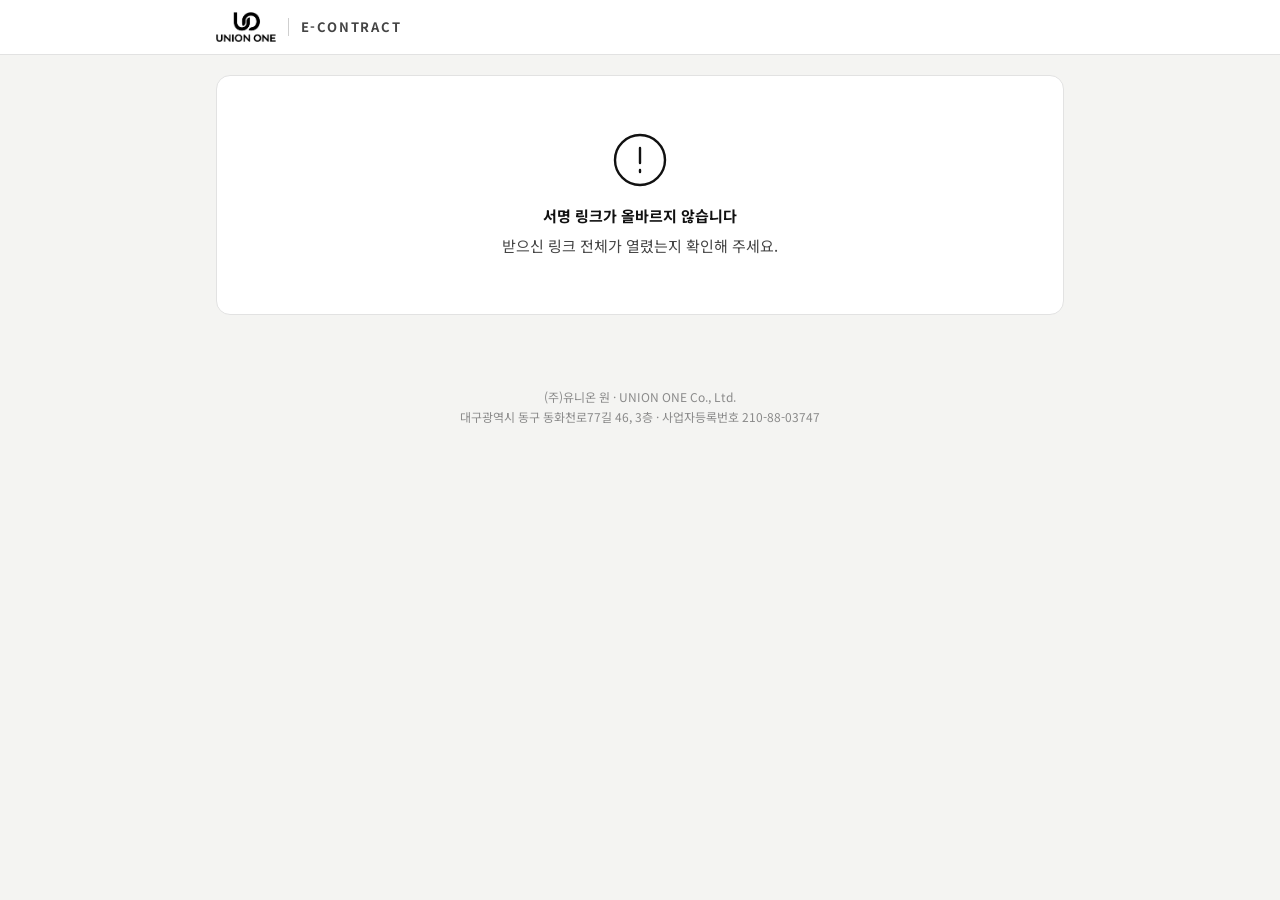
==== index.html @ b119aa79 "Add files via upload" ====
<!doctype html>
<html lang="ko">
<head>
<meta charset="utf-8">
<meta name="viewport" content="width=device-width, initial-scale=1, viewport-fit=cover">
<meta name="robots" content="noindex, nofollow">
<meta name="theme-color" content="#ffffff">
<title>UNION ONE 전자계약</title>
<link rel="icon" type="image/png" href="logo.png">
<link rel="preconnect" href="https://fonts.googleapis.com">
<link rel="preconnect" href="https://fonts.gstatic.com" crossorigin>
<link href="https://fonts.googleapis.com/css2?family=Noto+Sans+KR:wght@400;500;700&display=swap" rel="stylesheet">
<link rel="stylesheet" href="app.css">
</head>
<body>

<header class="topbar">
  <div class="topbar-in">
    <div class="brand">
      <img src="logo.png" alt="UNION ONE">
      <span class="brand-divider"></span>
      <span class="brand-label">E-CONTRACT</span>
    </div>
    <div class="topbar-right" id="topDocNo"></div>
  </div>
</header>

<main class="container">

  <!-- 불러오는 중 -->
  <section class="card state" id="viewLoading">
    <div class="spinner"></div>
    <strong>계약서를 불러오고 있습니다</strong>
    <p>잠시만 기다려 주세요.</p>
  </section>

  <!-- 오류 -->
  <section class="card state" id="viewError" hidden>
    <svg class="icon" viewBox="0 0 56 56" fill="none" stroke="#111" stroke-width="2.4"><circle cx="28" cy="28" r="25"/><path d="M28 16v15M28 38v2" stroke-linecap="round"/></svg>
    <strong id="errorTitle">문서를 열 수 없습니다</strong>
    <p id="errorMsg"></p>
  </section>

  <!-- 문서 -->
  <div id="viewDoc" hidden>

    <section class="card">
      <p class="eyebrow">ELECTRONIC SIGNATURE REQUEST</p>
      <h1 id="docTitle"></h1>
      <dl class="meta">
        <dt>문서번호</dt><dd id="docNo"></dd>
        <dt>요청자</dt><dd>(주)유니온 원</dd>
        <dt>서명자</dt><dd id="docSigner"></dd>
        <dt>원본 확인</dt><dd id="docHash"></dd>
      </dl>
    </section>

    <!-- 완료 -->
    <section class="card state" id="viewDone" hidden>
      <svg class="icon" viewBox="0 0 56 56" fill="none" stroke="#111" stroke-width="2.4"><circle cx="28" cy="28" r="25"/><path d="M17 29l7.5 7.5L40 21" stroke-linecap="round" stroke-linejoin="round"/></svg>
      <strong style="font-size:19px">서명이 완료되었습니다</strong>
      <p id="doneWhen"></p>
      <div style="max-width:360px;margin:22px auto 0">
        <button class="btn primary block" id="btnDownload" type="button">서명 완료본 내려받기 (PDF)</button>
      </div>
      <p class="notice" style="text-align:left;max-width:520px;margin:18px auto 0">
        서명 완료본 마지막 장에는 전자서명 인증 기록(문서번호·서명 일시·원본 확인값)이 첨부되어 있습니다.
        완료본은 (주)유니온 원에도 자동으로 보관됩니다.
      </p>
    </section>

    <!-- 마무리 재시도 -->
    <section class="card state" id="viewRetry" hidden>
      <strong>서명은 접수되었으나 완료본 저장이 끝나지 않았습니다</strong>
      <p id="retryMsg"></p>
      <div style="max-width:320px;margin:18px auto 0">
        <button class="btn primary block" id="btnRetry" type="button">다시 시도</button>
      </div>
    </section>

    <div class="viewer-head">
      <strong>계약서 내용</strong>
      <span id="pageCount"></span>
    </div>
    <div class="pdf-viewer" id="viewer"></div>

    <!-- 서명 -->
    <section class="card" id="viewSign" hidden style="margin-top:22px">
      <h2>서명하기</h2>
      <p class="sub">위 계약서 내용을 끝까지 확인하신 뒤, 아래 정보를 입력하고 서명해 주세요.</p>

      <div class="grid-2">
        <div class="field">
          <label for="inName">서명자 성명</label>
          <input type="text" id="inName" autocomplete="name" placeholder="성명 입력">
        </div>
        <div class="field">
          <label for="inPhone">휴대폰 번호</label>
          <input type="tel" id="inPhone" inputmode="numeric" autocomplete="tel" placeholder="010-0000-0000">
        </div>
      </div>

      <div class="field">
        <label>서명</label>
        <div class="pad-wrap">
          <canvas id="pad"></canvas>
          <div class="pad-guide"></div>
          <div class="pad-placeholder" id="padPh">이 영역에 손가락이나 마우스로 서명해 주세요</div>
        </div>
        <div class="pad-tools">
          <span>정자로 또렷하게 서명해 주세요.</span>
          <button class="linkish" id="btnClear" type="button">다시 쓰기</button>
        </div>
      </div>

      <label class="check">
        <input type="checkbox" id="inAgree">
        <span>위 계약서의 내용을 모두 확인하였으며, 전자서명으로 계약을 체결하는 것에 동의합니다. 전자서명된 계약서는 서면 계약서와 동일한 효력을 가집니다.</span>
      </label>

      <button class="btn primary block" id="btnSubmit" type="button">서명 완료</button>
      <p class="error-text" id="formError"></p>
    </section>

  </div>
</main>

<footer class="site-footer">
  (주)유니온 원 · UNION ONE Co., Ltd.<br>
  대구광역시 동구 동화천로77길 46, 3층 · 사업자등록번호 210-88-03747
</footer>

<script src="lib/pdf.min.js"></script>
<script src="lib/pdf-lib.min.js"></script>
<script src="common.js"></script>
<script>
(function () {
  'use strict';
  var $ = UO.$;
  var token = new URLSearchParams(location.search).get('t') || '';
  var doc = null;          // 서버 응답
  var origBytes = null;    // 원본 PDF
  var finalBytes = null;   // 완료본 PDF
  var pending = null;      // 마무리 재시도용 데이터
  var pad = null;

  /* ---------------- 화면 전환 ---------------- */
  function show(id) {
    ['viewLoading', 'viewError', 'viewDoc'].forEach(function (v) { $('#' + v).hidden = v !== id; });
  }
  function fail(title, msg) {
    $('#errorTitle').textContent = title;
    $('#errorMsg').textContent = msg || '';
    show('viewError');
  }

  /* ---------------- 서명 패드 ---------------- */
  function SignaturePad(canvas, placeholder) {
    var ctx = canvas.getContext('2d');
    var dpr = 1, drawing = false, last = null, lastMid = null, strokes = 0, cssW = 0;

    function setup() {
      var r = canvas.getBoundingClientRect();
      if (Math.round(r.width) === cssW) return;
      cssW = Math.round(r.width);
      dpr = Math.max(1, Math.min(window.devicePixelRatio || 1, 3));
      canvas.width = Math.round(r.width * dpr);
      canvas.height = Math.round(r.height * dpr);
      ctx.setTransform(1, 0, 0, 1, 0, 0);
      ctx.lineCap = 'round';
      ctx.lineJoin = 'round';
      ctx.strokeStyle = '#111111';
      ctx.fillStyle = '#111111';
      ctx.lineWidth = 2.6 * dpr;
      strokes = 0;
      placeholder.hidden = false;
    }
    function pt(e) {
      var r = canvas.getBoundingClientRect();
      return { x: (e.clientX - r.left) * dpr, y: (e.clientY - r.top) * dpr };
    }
    function down(e) {
      e.preventDefault();
      canvas.setPointerCapture && canvas.setPointerCapture(e.pointerId);
      drawing = true;
      last = pt(e); lastMid = last;
      ctx.beginPath(); ctx.arc(last.x, last.y, ctx.lineWidth / 2, 0, Math.PI * 2); ctx.fill();
      placeholder.hidden = true;
      strokes++;
    }
    function move(e) {
      if (!drawing) return;
      e.preventDefault();
      var evs = e.getCoalescedEvents ? e.getCoalescedEvents() : [e];
      if (!evs.length) evs = [e];
      evs.forEach(function (ev) {
        var p = pt(ev);
        var mid = { x: (last.x + p.x) / 2, y: (last.y + p.y) / 2 };
        ctx.beginPath();
        ctx.moveTo(lastMid.x, lastMid.y);
        ctx.quadraticCurveTo(last.x, last.y, mid.x, mid.y);
        ctx.stroke();
        last = p; lastMid = mid;
        strokes++;
      });
    }
    function up() { drawing = false; }

    canvas.addEventListener('pointerdown', down);
    canvas.addEventListener('pointermove', move);
    canvas.addEventListener('pointerup', up);
    canvas.addEventListener('pointercancel', up);
    canvas.addEventListener('pointerleave', up);
    window.addEventListener('resize', setup);
    setup();

    return {
      clear: function () { ctx.clearRect(0, 0, canvas.width, canvas.height); strokes = 0; placeholder.hidden = false; },
      isEmpty: function () { return strokes < 6; },
      /** 여백을 잘라낸 PNG (투명 배경) */
      toPngBytes: function () {
        var w = canvas.width, h = canvas.height;
        var data = ctx.getImageData(0, 0, w, h).data;
        var x1 = w, y1 = h, x2 = -1, y2 = -1;
        for (var y = 0; y < h; y++) {
          for (var x = 0; x < w; x++) {
            if (data[(y * w + x) * 4 + 3] > 10) {
              if (x < x1) x1 = x; if (x > x2) x2 = x;
              if (y < y1) y1 = y; if (y > y2) y2 = y;
            }
          }
        }
        if (x2 < 0) return Promise.resolve(null);
        var pad = Math.round(8 * dpr);
        x1 = Math.max(0, x1 - pad); y1 = Math.max(0, y1 - pad);
        x2 = Math.min(w - 1, x2 + pad); y2 = Math.min(h - 1, y2 + pad);
        var out = document.createElement('canvas');
        out.width = x2 - x1 + 1; out.height = y2 - y1 + 1;
        out.getContext('2d').drawImage(canvas, x1, y1, out.width, out.height, 0, 0, out.width, out.height);
        return canvasToBytes(out);
      },
    };
  }

  function canvasToBytes(canvas) {
    return new Promise(function (resolve, reject) {
      canvas.toBlob(function (blob) {
        if (!blob) return reject(new Error('이미지 생성에 실패했습니다.'));
        blob.arrayBuffer().then(function (buf) { resolve(new Uint8Array(buf)); }, reject);
      }, 'image/png');
    });
  }

  function loadImage(src) {
    return new Promise(function (resolve, reject) {
      var img = new Image();
      img.onload = function () { resolve(img); };
      img.onerror = function () { reject(new Error('이미지를 불러오지 못했습니다.')); };
      img.src = src;
    });
  }

  /* ---------------- 인증 기록 페이지 ---------------- */
  function maskPhone(p) {
    var d = String(p || '').replace(/[^0-9]/g, '');
    if (d.length < 10) return p || '';
    return d.slice(0, 3) + '-****-' + d.slice(-4);
  }

  function wrapLines(ctx, text, maxW) {
    var lines = [], line = '';
    String(text).split('').forEach(function (ch) {
      var test = line + ch;
      if (ctx.measureText(test).width > maxW && line) { lines.push(line); line = ch; }
      else line = test;
    });
    if (line) lines.push(line);
    return lines;
  }

  function buildAuditPage(info) {
    var W = 1240, H = 1754, M = 110;
    var FONT = '"Noto Sans KR", "Apple SD Gothic Neo", "Malgun Gothic", sans-serif';
    var MONO = 'Menlo, Consolas, "Courier New", monospace';
    var fontsReady = (document.fonts && document.fonts.load)
      ? Promise.all([document.fonts.load('400 24px "Noto Sans KR"'), document.fonts.load('700 24px "Noto Sans KR"')]).catch(function () {})
      : Promise.resolve();

    return fontsReady.then(function () {
      return Promise.all([loadImage('logo.png'), loadImage(info.sigUrl)]);
    }).then(function (imgs) {
      var logo = imgs[0], sig = imgs[1];
      var c = document.createElement('canvas');
      c.width = W; c.height = H;
      var g = c.getContext('2d');
      g.fillStyle = '#fff'; g.fillRect(0, 0, W, H);
      g.textBaseline = 'alphabetic';

      // 머리
      var lh = 64, lw = lh * logo.width / logo.height;
      g.drawImage(logo, M, 92, lw, lh);
      g.fillStyle = '#8a8a8a';
      g.font = '700 17px ' + FONT;
      g.textAlign = 'right';
      g.fillText('CERTIFICATE OF ELECTRONIC SIGNATURE', W - M, 134);
      g.textAlign = 'left';

      g.fillStyle = '#111';
      g.font = '700 46px ' + FONT;
      g.fillText('전자서명 인증 기록', M, 262);
      g.fillStyle = '#111'; g.fillRect(M, 292, W - M * 2, 3);
      g.fillRect(M, 299, W - M * 2, 1);

      g.fillStyle = '#444';
      g.font = '400 21px ' + FONT;
      g.fillText('본 문서는 아래 계약서가 전자서명으로 체결되었음을 증명하는 기록입니다.', M, 350);

      // 표
      var rows = [
        ['문서번호', info.docNo],
        ['문서명', info.title],
        ['요청자', '(주)유니온 원  (사업자등록번호 210-88-03747)'],
        ['서명자', info.name],
        ['휴대폰 번호', maskPhone(info.phone)],
        ['서명 일시', info.signedAt + '  (한국 표준시, 서버 기준)'],
        ['요청 일시', info.createdAt + '  (한국 표준시)'],
        ['인증 방식', '개별 서명 링크 인증 · 서명자 성명 확인 · 휴대폰 번호 기록 · 자필 전자서명'],
        ['서명 동의', '계약서 내용을 모두 확인하였으며 전자서명으로 계약을 체결하는 것에 동의함'],
        ['원본 확인값', { mono: info.sha256 }],
        ['접속 기기', { small: info.ua }],
      ];
      var tx = M, tw = W - M * 2, lw2 = 230, vx = tx + lw2 + 26, vw = tw - lw2 - 44;
      var y = 392;
      g.fillStyle = '#111'; g.fillRect(tx, y, tw, 2);
      rows.forEach(function (r) {
        var v = r[1], lines, font, lineH;
        var isObj = v !== null && typeof v === 'object';
        if (isObj && v.mono) {
          font = '500 20px ' + MONO; lineH = 30;
          g.font = font;
          lines = ['SHA-256', v.mono.slice(0, 32), v.mono.slice(32)];
        } else if (isObj && v.small) {
          font = '400 17px ' + FONT; lineH = 26;
          g.font = font;
          lines = wrapLines(g, v.small, vw).slice(0, 3);
        } else {
          font = '500 21px ' + FONT; lineH = 32;
          g.font = font;
          lines = wrapLines(g, String(v), vw);
        }
        var h = Math.max(58, lines.length * lineH + 26);
        g.fillStyle = '#f2f2f2'; g.fillRect(tx, y + 2, lw2, h - 2);
        g.fillStyle = '#111'; g.font = '700 20px ' + FONT;
        g.fillText(r[0], tx + 24, y + 2 + (h - 2) / 2 + 7);
        g.font = font;
        var startY = y + 2 + (h - 2 - lines.length * lineH) / 2 + lineH * 0.72;
        lines.forEach(function (ln, i) {
          g.fillStyle = (isObj && v.mono && i === 0) ? '#8a8a8a' : '#111';
          if (isObj && v.mono && i === 0) g.font = '700 15px ' + FONT; else g.font = font;
          g.fillText(ln, vx, startY + i * lineH);
        });
        y += h;
        g.fillStyle = '#d0d0d0'; g.fillRect(tx, y, tw, 1);
      });
      g.fillStyle = '#111'; g.fillRect(tx, y, tw, 2);

      // 서명
      y += 48;
      g.fillStyle = '#111'; g.font = '700 22px ' + FONT;
      g.fillText('서명자 서명', M, y);
      y += 22;
      var bw = 520, bh = 190;
      g.strokeStyle = '#111'; g.lineWidth = 1.5; g.strokeRect(M, y, bw, bh);
      var s = Math.min((bw - 60) / sig.width, (bh - 50) / sig.height);
      var sw = sig.width * s, sh = sig.height * s;
      g.drawImage(sig, M + (bw - sw) / 2, y + (bh - sh) / 2, sw, sh);

      g.fillStyle = '#444'; g.font = '400 19px ' + FONT;
      var nx = M + bw + 40;
      g.fillText('서명자', nx, y + 60);
      g.fillStyle = '#111'; g.font = '700 26px ' + FONT;
      g.fillText(info.name, nx, y + 100);
      g.fillStyle = '#444'; g.font = '400 19px ' + FONT;
      g.fillText('서명 일시', nx, y + 150);
      g.fillStyle = '#111'; g.font = '500 21px ' + FONT;
      g.fillText(info.signedAt, nx, y + 172);

      // 안내
      y += bh + 56;
      g.fillStyle = '#444'; g.font = '400 18px ' + FONT;
      [
        '· 원본 확인값(SHA-256)은 서명 요청 시 보관된 원본 계약서 파일의 고유값으로, 원본의 위·변조 여부를 확인하는 데 사용됩니다.',
        '· 서명 일시는 (주)유니온 원 서버에 기록된 시각이며, 서명 이미지와 완료본은 (주)유니온 원 문서 보관함에 함께 보관됩니다.',
        '· 본 기록은 계약서 제7조(전자서명)에 따라 서면 계약서와 동일한 효력을 가지는 전자서명 계약의 증빙으로 첨부됩니다.',
      ].forEach(function (t) {
        wrapLines(g, t, W - M * 2).forEach(function (ln) { g.fillText(ln, M, y); y += 28; });
        y += 4;
      });

      // 바닥
      g.fillStyle = '#111'; g.fillRect(M, H - 150, W - M * 2, 1);
      g.fillStyle = '#8a8a8a'; g.font = '400 16px ' + FONT;
      g.fillText('(주)유니온 원 · UNION ONE Co., Ltd. · 대구광역시 동구 동화천로77길 46, 3층', M, H - 112);
      g.textAlign = 'right';
      g.fillText('UNION ONE e-Sign · ' + info.docNo, W - M, H - 112);
      g.textAlign = 'left';

      return canvasToBytes(c);
    });
  }

  /* ---------------- 완료본 만들기 ---------------- */
  function buildSignedPdf(info) {
    var L = PDFLib;
    return L.PDFDocument.load(origBytes).then(function (pdf) {
      return Promise.all([pdf.embedPng(info.sigBytes), buildAuditPage(info), pdf.embedFont(L.StandardFonts.Helvetica)])
        .then(function (res) {
          var sigImg = res[0], auditBytes = res[1], font = res[2];
          var box = doc.sigBox;
          var page = pdf.getPage(Math.min(box.page, pdf.getPageCount() - 1));

          // 서명 이미지: 표시 문구 가운데에 올림
          var maxH = 44, maxW = Math.max(130, box.w * 2.2);
          var ratio = sigImg.width / sigImg.height;
          var h = maxH, w = h * ratio;
          if (w > maxW) { w = maxW; h = w / ratio; }
          var cx = box.x + box.w / 2, cy = box.y + box.h / 2;
          page.drawImage(sigImg, { x: cx - w / 2, y: cy - h / 2, width: w, height: h });

          // 각 쪽 하단 서명 표시
          var stamp = 'UNION ONE e-Sign  |  ' + info.docNo + '  |  Signed ' + info.signedAt + ' KST';
          pdf.getPages().forEach(function (p) {
            var size = 6.5;
            var tw = font.widthOfTextAtSize(stamp, size);
            p.drawText(stamp, { x: p.getWidth() - 34 - tw, y: 14, size: size, font: font, color: L.rgb(0.5, 0.5, 0.5) });
          });

          return pdf.embedPng(auditBytes).then(function (auditImg) {
            var ap = pdf.addPage([595.28, 841.89]);
            ap.drawImage(auditImg, { x: 0, y: 0, width: 595.28, height: 841.89 });
            pdf.setTitle(info.title + ' (서명 완료)');
            pdf.setAuthor('(주)유니온 원');
            pdf.setSubject(info.docNo);
            pdf.setCreator('UNION ONE e-Sign');
            pdf.setProducer('UNION ONE e-Sign');
            return pdf.save();
          });
        });
    });
  }

  function finalize(p) {
    pending = p;
    UO.busy('서명 완료본을 만들고 있습니다', '창을 닫지 말고 잠시만 기다려 주세요.');
    var blobUrl = URL.createObjectURL(new Blob([p.sigBytes], { type: 'image/png' }));
    var info = {
      docNo: doc.docNo, title: doc.title, createdAt: doc.createdAt, sha256: doc.sha256,
      name: p.name, phone: p.phone, signedAt: p.signedAt, ua: p.ua,
      sigBytes: p.sigBytes, sigUrl: blobUrl,
    };
    return buildSignedPdf(info)
      .then(function (bytes) {
        finalBytes = bytes;
        return UO.bytesToB64(bytes);
      })
      .then(function (b64) { return UO.api('sign.finalize', { token: token, pdf: b64 }); })
      .then(function () {
        URL.revokeObjectURL(blobUrl);
        pending = null;
        UO.busy(null);
        showDone(p.signedAt);
        return UO.renderPdf($('#viewer'), finalBytes).then(updatePageCount);
      })
      .catch(function (err) {
        UO.busy(null);
        $('#viewSign').hidden = true;
        $('#viewRetry').hidden = false;
        $('#retryMsg').textContent = err.message + ' — 아래 버튼을 눌러 다시 시도해 주세요.';
        $('#viewRetry').scrollIntoView({ behavior: 'smooth', block: 'center' });
      });
  }

  function showDone(signedAt) {
    $('#viewSign').hidden = true;
    $('#viewRetry').hidden = true;
    $('#viewDone').hidden = false;
    $('#doneWhen').textContent = '서명 일시 ' + signedAt + ' (한국 표준시)';
    window.scrollTo({ top: 0, behavior: 'smooth' });
  }

  function updatePageCount(r) {
    $('#pageCount').textContent = '총 ' + r.pages.length + '쪽';
  }

  /* ---------------- 제출 ---------------- */
  function norm(s) { return String(s || '').replace(/\s+/g, ''); }

  function submit() {
    var err = $('#formError');
    err.textContent = '';
    var name = $('#inName').value.trim();
    var phone = $('#inPhone').value.replace(/[^0-9]/g, '');
    if (!name) { err.textContent = '서명자 성명을 입력해 주세요.'; return; }
    if (norm(name) !== norm(doc.signerName)) { err.textContent = '계약서에 기재된 서명자(' + doc.signerName + ') 본인의 성명을 입력해 주세요.'; return; }
    if (!/^01[0-9]{8,9}$/.test(phone)) { err.textContent = '휴대폰 번호를 정확히 입력해 주세요.'; return; }
    if (pad.isEmpty()) { err.textContent = '서명 영역에 서명해 주세요.'; return; }
    if (!$('#inAgree').checked) { err.textContent = '전자서명 동의에 체크해 주세요.'; return; }

    var ua = navigator.userAgent;
    var sigBytes = null;
    $('#btnSubmit').disabled = true;
    UO.busy('서명을 제출하고 있습니다');
    pad.toPngBytes()
      .then(function (bytes) {
        if (!bytes) throw new Error('서명 영역에 서명해 주세요.');
        sigBytes = bytes;
        return UO.bytesToB64(bytes);
      })
      .then(function (b64) {
        return UO.api('sign.submit', { token: token, name: name, phone: phone, agree: true, signature: b64, ua: ua });
      })
      .then(function (r) {
        return finalize({ name: name, phone: r.phone, signedAt: r.signedAt, ua: ua, sigBytes: sigBytes });
      })
      .catch(function (e) {
        UO.busy(null);
        $('#btnSubmit').disabled = false;
        err.textContent = e.message;
      });
  }

  /* ---------------- 시작 ---------------- */
  function start() {
    if (!/^[0-9a-f]{64}$/.test(token)) {
      fail('서명 링크가 올바르지 않습니다', '받으신 링크 전체가 열렸는지 확인해 주세요.');
      return;
    }
    UO.api('sign.get', { token: token })
      .then(function (r) {
        doc = r;
        document.title = r.title + ' · UNION ONE 전자계약';
        $('#docTitle').textContent = r.title;
        $('#docNo').textContent = r.docNo;
        $('#topDocNo').textContent = r.docNo;
        $('#docSigner').textContent = r.signerName + ' 님';
        show('viewDoc');

        var bytes = UO.b64ToBytes(r.pdf);

        if (r.status === '완료') {
          finalBytes = bytes;
          $('#docHash').innerHTML = '<span class="badge solid">서명 완료</span>';
          showDone(r.signedAt);
          return UO.renderPdf($('#viewer'), bytes).then(updatePageCount);
        }

        origBytes = bytes;
        return UO.sha256Hex(bytes).then(function (h) {
          var okHash = !h || h === r.sha256;
          $('#docHash').innerHTML = okHash
            ? '<span class="badge">✓ 원본과 일치</span>'
            : '<span class="badge warn">원본 불일치</span>';
          return UO.renderPdf($('#viewer'), bytes).then(function (res) {
            updatePageCount(res);
            if (!okHash) {
              fail('문서 확인에 실패했습니다', '원본 확인값이 일치하지 않아 서명을 진행할 수 없습니다. 발신처에 문의해 주세요.');
              return;
            }
            if (r.status === '처리중' && r.signature) {
              return finalize({
                name: r.inputName, phone: r.phone, signedAt: r.signedAt, ua: r.userAgent,
                sigBytes: UO.b64ToBytes(r.signature),
              });
            }
            $('#viewSign').hidden = false;
            pad = SignaturePad($('#pad'), $('#padPh'));
          });
        });
      })
      .catch(function (e) { fail('문서를 열 수 없습니다', e.message); });
  }

  $('#btnClear').addEventListener('click', function () { if (pad) pad.clear(); });
  $('#btnSubmit').addEventListener('click', submit);
  $('#btnRetry').addEventListener('click', function () { if (pending) finalize(pending); });
  $('#btnDownload').addEventListener('click', function () {
    if (finalBytes) UO.downloadBytes(finalBytes, UO.safeFile(doc.docNo + '_' + doc.title + '_서명완료.pdf'));
  });
  $('#inPhone').addEventListener('input', function (e) {
    var d = e.target.value.replace(/[^0-9]/g, '').slice(0, 11);
    e.target.value = d.length > 7 ? d.slice(0, 3) + '-' + d.slice(3, d.length - 4) + '-' + d.slice(-4)
      : d.length > 3 ? d.slice(0, 3) + '-' + d.slice(3) : d;
  });

  start();
})();
</script>
</body>
</html>
---- app.css ----
/* UNION ONE e-Sign — 공통 스타일 (블랙 & 화이트) */
:root {
  --ink: #111111;
  --ink-2: #444444;
  --ink-3: #8a8a8a;
  --line: #e2e2e2;
  --line-2: #cfcfcf;
  --bg: #f4f4f2;
  --paper: #ffffff;
  --soft: #f2f2f2;
  --ok: #111111;
  --danger: #b3261e;
  --radius: 14px;
  --font: "Noto Sans KR", "Apple SD Gothic Neo", "Malgun Gothic", system-ui, sans-serif;
  --mono: ui-monospace, "SFMono-Regular", Menlo, Consolas, monospace;
}

* { box-sizing: border-box; }
html, body { margin: 0; padding: 0; }
body {
  background: var(--bg);
  color: var(--ink);
  font-family: var(--font);
  font-size: 15px;
  line-height: 1.6;
  -webkit-font-smoothing: antialiased;
  word-break: keep-all;
}
[hidden] { display: none !important; }
a { color: inherit; }

/* ---------- 상단 ---------- */
.topbar {
  position: sticky; top: 0; z-index: 20;
  background: rgba(255, 255, 255, 0.94);
  backdrop-filter: saturate(160%) blur(8px);
  -webkit-backdrop-filter: saturate(160%) blur(8px);
  border-bottom: 1px solid var(--line);
}
.topbar-in {
  max-width: 880px; margin: 0 auto; padding: 12px 16px;
  display: flex; align-items: center; justify-content: space-between; gap: 12px;
}
.brand { display: flex; align-items: center; gap: 12px; text-decoration: none; }
.brand img { height: 30px; width: auto; display: block; }
.brand-divider { width: 1px; height: 18px; background: var(--line-2); }
.brand-label { font-size: 13px; font-weight: 700; letter-spacing: 0.14em; color: var(--ink-2); }
.topbar-right { font-size: 13px; color: var(--ink-3); }

/* ---------- 레이아웃 ---------- */
.container { max-width: 880px; margin: 0 auto; padding: 20px 16px 48px; }
.card {
  background: var(--paper);
  border: 1px solid var(--line);
  border-radius: var(--radius);
  padding: 22px 20px;
  margin-bottom: 16px;
}
.eyebrow { font-size: 12px; font-weight: 700; letter-spacing: 0.16em; color: var(--ink-3); margin: 0 0 6px; }
h1 { font-size: 22px; line-height: 1.35; margin: 0 0 14px; letter-spacing: -0.01em; }
h2 { font-size: 18px; margin: 0 0 6px; letter-spacing: -0.01em; }
.sub { color: var(--ink-2); font-size: 14px; margin: 0 0 16px; }

.meta { display: grid; grid-template-columns: 88px 1fr; gap: 8px 12px; margin: 0; font-size: 14px; }
.meta dt { color: var(--ink-3); }
.meta dd { margin: 0; font-weight: 500; overflow-wrap: anywhere; }

.badge {
  display: inline-flex; align-items: center; gap: 6px;
  font-size: 12px; font-weight: 700; padding: 3px 10px; border-radius: 999px;
  border: 1px solid var(--ink); color: var(--ink); background: #fff; white-space: nowrap;
}
.badge.solid { background: var(--ink); color: #fff; }
.badge.muted { border-color: var(--line-2); color: var(--ink-3); }
.badge.warn { border-color: var(--danger); color: var(--danger); }

/* ---------- PDF 뷰어 ---------- */
.viewer-head { display: flex; align-items: center; justify-content: space-between; margin: 26px 2px 10px; }
.viewer-head span { font-size: 13px; color: var(--ink-3); }
.pdf-viewer { display: flex; flex-direction: column; gap: 14px; }
.pdf-page {
  position: relative; background: #fff;
  box-shadow: 0 1px 2px rgba(0,0,0,.06), 0 6px 24px rgba(0,0,0,.07);
  border-radius: 4px; overflow: hidden; line-height: 0;
}
.pdf-page canvas { display: block; width: 100%; height: auto; }
.sig-mark {
  position: absolute; border: 2px dashed var(--danger); border-radius: 6px;
  background: rgba(179, 38, 30, 0.06); pointer-events: none;
}
.sig-mark::after {
  content: "서명 위치"; position: absolute; left: 50%; top: -24px; transform: translateX(-50%);
  font: 700 11px/1 var(--font); color: #fff; background: var(--danger); padding: 5px 8px; border-radius: 4px; white-space: nowrap;
}
.pick-mode .pdf-page { cursor: crosshair; }

/* ---------- 폼 ---------- */
.field { margin-bottom: 14px; }
.field label { display: block; font-size: 13px; font-weight: 700; margin-bottom: 6px; }
.field .hint { font-size: 12px; color: var(--ink-3); margin-top: 5px; }
input[type="text"], input[type="tel"], input[type="password"], textarea {
  width: 100%; font: inherit; font-size: 16px; color: var(--ink);
  padding: 12px 14px; border: 1px solid var(--line-2); border-radius: 10px; background: #fff;
  outline: none; transition: border-color .15s, box-shadow .15s;
}
textarea { resize: vertical; min-height: 110px; font-size: 14px; line-height: 1.6; }
input:focus, textarea:focus { border-color: var(--ink); box-shadow: 0 0 0 3px rgba(17,17,17,.08); }

.pad-wrap { position: relative; border: 1px solid var(--line-2); border-radius: 12px; background: #fff; overflow: hidden; }
.pad-wrap canvas { display: block; width: 100%; height: 190px; touch-action: none; cursor: crosshair; }
.pad-guide {
  position: absolute; left: 18px; right: 18px; bottom: 44px; border-bottom: 1px solid var(--line);
  pointer-events: none;
}
.pad-placeholder {
  position: absolute; inset: 0; display: flex; align-items: center; justify-content: center;
  color: #bdbdbd; font-size: 15px; pointer-events: none;
}
.pad-tools { display: flex; justify-content: space-between; align-items: center; margin-top: 8px; font-size: 12px; color: var(--ink-3); }

.check {
  display: flex; gap: 10px; align-items: flex-start; padding: 14px; border-radius: 10px;
  background: var(--soft); font-size: 14px; cursor: pointer; margin: 16px 0;
}
.check input { width: 20px; height: 20px; margin: 1px 0 0; accent-color: var(--ink); flex: none; }

.btn {
  appearance: none; border: 1px solid var(--ink); background: #fff; color: var(--ink);
  font: 700 15px/1 var(--font); padding: 14px 18px; border-radius: 10px; cursor: pointer;
  display: inline-flex; align-items: center; justify-content: center; gap: 8px; text-decoration: none;
  transition: background .15s, color .15s, opacity .15s;
}
.btn:hover { background: var(--soft); }
.btn.primary { background: var(--ink); color: #fff; }
.btn.primary:hover { background: #2a2a2a; }
.btn.block { width: 100%; }
.btn.sm { font-size: 13px; padding: 9px 12px; border-radius: 8px; }
.btn.ghost { border-color: var(--line-2); }
.btn.danger { border-color: var(--danger); color: var(--danger); }
.btn:disabled { opacity: .45; cursor: not-allowed; }
.btn-row { display: flex; gap: 8px; flex-wrap: wrap; }

.linkish { background: none; border: 0; padding: 0; font: inherit; font-size: 12px; color: var(--ink-2); text-decoration: underline; cursor: pointer; }

/* ---------- 상태 ---------- */
.state { text-align: center; padding: 56px 20px; }
.state .icon { width: 56px; height: 56px; margin: 0 auto 16px; display: block; }
.state p { color: var(--ink-2); margin: 6px 0 0; }
.spinner {
  width: 34px; height: 34px; margin: 0 auto 16px; border-radius: 50%;
  border: 3px solid var(--line); border-top-color: var(--ink); animation: spin .8s linear infinite;
}
@keyframes spin { to { transform: rotate(360deg); } }

.notice { font-size: 13px; color: var(--ink-2); background: var(--soft); border-radius: 10px; padding: 12px 14px; margin: 12px 0 0; }
.error-text { color: var(--danger); font-size: 13px; font-weight: 500; margin: 10px 0 0; min-height: 1em; }

.overlay {
  position: fixed; inset: 0; z-index: 50; background: rgba(255,255,255,.88);
  display: flex; align-items: center; justify-content: center; flex-direction: column; gap: 4px;
  font-weight: 700;
}
.overlay small { font-weight: 400; color: var(--ink-3); }

.toast {
  position: fixed; left: 50%; bottom: 24px; transform: translateX(-50%) translateY(20px);
  background: var(--ink); color: #fff; padding: 11px 16px; border-radius: 10px; font-size: 14px;
  opacity: 0; transition: opacity .2s, transform .2s; z-index: 60; pointer-events: none; max-width: calc(100% - 32px);
}
.toast.show { opacity: 1; transform: translateX(-50%) translateY(0); }

/* ---------- 관리자 ---------- */
.drop {
  display: block; border: 1.5px dashed var(--line-2); border-radius: 12px; padding: 26px 16px; text-align: center;
  cursor: pointer; background: #fcfcfc; color: var(--ink-2); font-size: 14px;
}
.drop:hover { border-color: var(--ink); }
.drop strong { display: block; color: var(--ink); font-size: 15px; margin-bottom: 4px; }
.drop input { display: none; }

.grid-2 { display: grid; grid-template-columns: 1fr 1fr; gap: 12px; }

.doc-list { list-style: none; margin: 0; padding: 0; }
.doc-item { border-top: 1px solid var(--line); padding: 14px 0; display: grid; grid-template-columns: 1fr auto; gap: 8px 12px; align-items: start; }
.doc-item:first-child { border-top: 0; }
.doc-title { font-weight: 700; font-size: 15px; }
.doc-sub { font-size: 12px; color: var(--ink-3); margin-top: 2px; font-family: var(--font); }
.doc-actions { grid-column: 1 / -1; display: flex; gap: 6px; flex-wrap: wrap; }
.section-head { display: flex; align-items: center; justify-content: space-between; margin-bottom: 8px; }

.result-box { border: 1px solid var(--ink); border-radius: 12px; padding: 16px; margin-top: 16px; }
.copy-line { display: flex; gap: 8px; }
.copy-line input { font-size: 13px; font-family: var(--mono); }

.site-footer { text-align: center; font-size: 12px; color: var(--ink-3); padding: 8px 16px 32px; line-height: 1.7; }

@media (max-width: 560px) {
  .card { padding: 18px 16px; }
  h1 { font-size: 20px; }
  .grid-2 { grid-template-columns: 1fr; }
  .brand img { height: 26px; }
  .brand-label { font-size: 12px; }
}
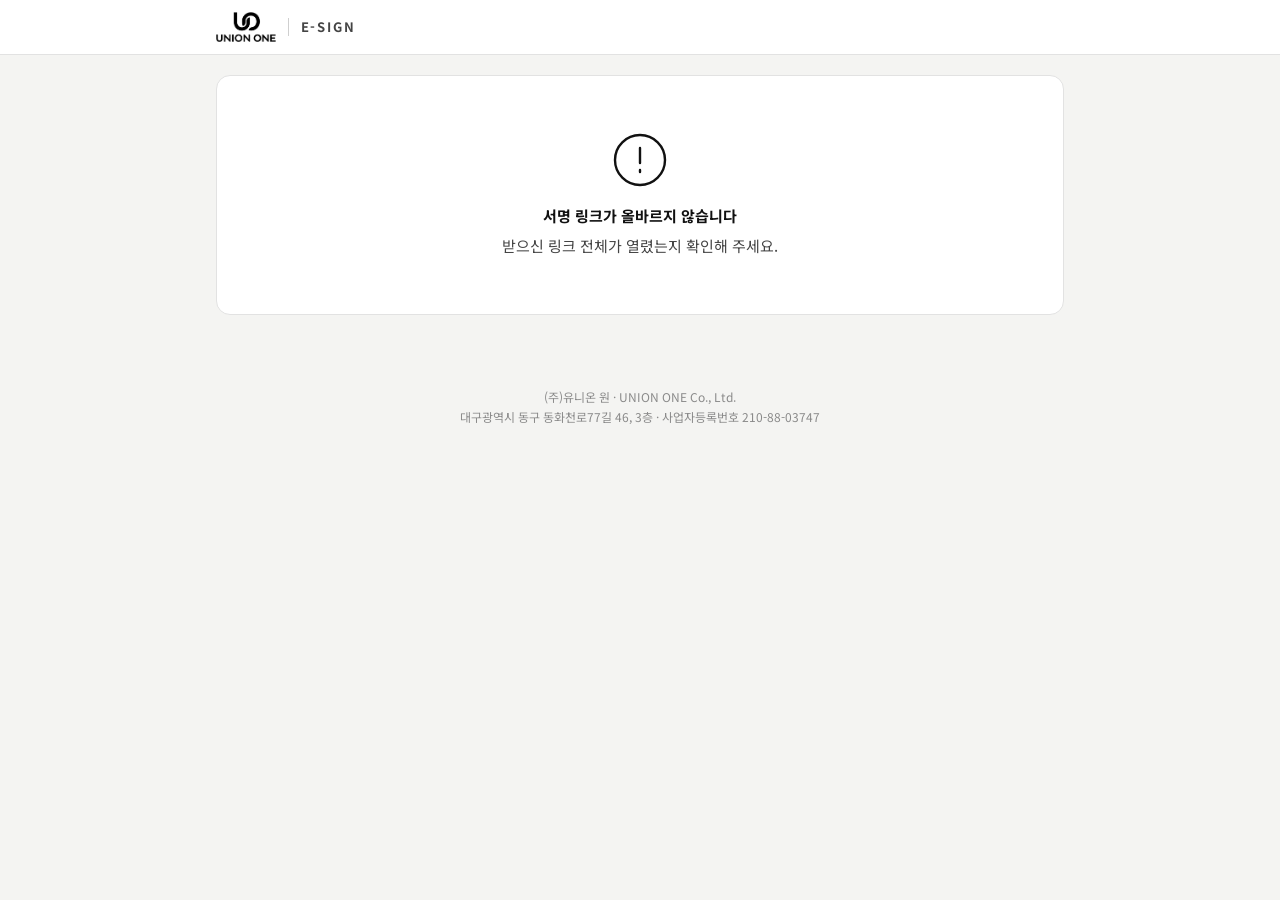
==== commit d157bca4: "견적서 전자서명 통합 - 이름 직접 입력, 서명 미리보기, 30일 기한, 카톡 보내기" ====
--- a/index.html
+++ b/index.html
@@ -5,8 +5,17 @@
 <meta name="viewport" content="width=device-width, initial-scale=1, viewport-fit=cover">
 <meta name="robots" content="noindex, nofollow">
 <meta name="theme-color" content="#ffffff">
-<title>UNION ONE 전자계약</title>
-<link rel="icon" type="image/png" href="logo.png">
+<meta name="format-detection" content="telephone=no">
+<title>UNION ONE 전자서명</title>
+<meta property="og:type" content="website">
+<meta property="og:site_name" content="UNION ONE">
+<meta property="og:title" content="(주)유니온 원 전자서명 요청">
+<meta property="og:description" content="문서 내용을 확인하신 뒤 서명해 주세요.">
+<meta property="og:image" content="https://unionone-universe.github.io/sign/og.png">
+<meta property="og:image:width" content="1200">
+<meta property="og:image:height" content="630">
+<link rel="icon" type="image/png" href="icon.png">
+<link rel="apple-touch-icon" href="icon.png">
 <link rel="preconnect" href="https://fonts.googleapis.com">
 <link rel="preconnect" href="https://fonts.gstatic.com" crossorigin>
 <link href="https://fonts.googleapis.com/css2?family=Noto+Sans+KR:wght@400;500;700&display=swap" rel="stylesheet">
@@ -19,7 +28,7 @@
     <div class="brand">
       <img src="logo.png" alt="UNION ONE">
       <span class="brand-divider"></span>
-      <span class="brand-label">E-CONTRACT</span>
+      <span class="brand-label">E-SIGN</span>
     </div>
     <div class="topbar-right" id="topDocNo"></div>
   </div>
@@ -30,7 +39,7 @@
   <!-- 불러오는 중 -->
   <section class="card state" id="viewLoading">
     <div class="spinner"></div>
-    <strong>계약서를 불러오고 있습니다</strong>
+    <strong>문서를 불러오고 있습니다</strong>
     <p>잠시만 기다려 주세요.</p>
   </section>
 
@@ -49,10 +58,12 @@
       <h1 id="docTitle"></h1>
       <dl class="meta">
         <dt>문서번호</dt><dd id="docNo"></dd>
-        <dt>요청자</dt><dd>(주)유니온 원</dd>
-        <dt>서명자</dt><dd id="docSigner"></dd>
-        <dt>원본 확인</dt><dd id="docHash"></dd>
+        <dt>문서 종류</dt><dd id="docType"></dd>
+        <dt>보낸 곳</dt><dd>(주)유니온 원</dd>
+        <dt id="dueLabel">서명 기한</dt><dd id="docDue"></dd>
+        <dt id="hashLabel">원본 확인</dt><dd id="docHash"></dd>
       </dl>
+      <button class="btn primary block" id="btnGoSign" type="button" hidden style="margin-top:18px">내용 확인 후 서명하기</button>
     </section>
 
     <!-- 완료 -->
@@ -60,13 +71,12 @@
       <svg class="icon" viewBox="0 0 56 56" fill="none" stroke="#111" stroke-width="2.4"><circle cx="28" cy="28" r="25"/><path d="M17 29l7.5 7.5L40 21" stroke-linecap="round" stroke-linejoin="round"/></svg>
       <strong style="font-size:19px">서명이 완료되었습니다</strong>
       <p id="doneWhen"></p>
-      <div style="max-width:360px;margin:22px auto 0">
-        <button class="btn primary block" id="btnDownload" type="button">서명 완료본 내려받기 (PDF)</button>
+      <p class="notice" style="text-align:left;max-width:520px;margin:18px auto 0" id="doneNotice"></p>
+      <div style="max-width:360px;margin:18px auto 0">
+        <button class="btn primary block" id="btnDownload" type="button">보관용 완료본 내려받기 (PDF)</button>
+        <button class="linkish" id="btnExternal" type="button" hidden style="margin-top:12px">내려받기가 되지 않으면 다른 브라우저로 열기</button>
       </div>
-      <p class="notice" style="text-align:left;max-width:520px;margin:18px auto 0">
-        서명 완료본 마지막 장에는 전자서명 인증 기록(문서번호·서명 일시·원본 확인값)이 첨부되어 있습니다.
-        완료본은 (주)유니온 원에도 자동으로 보관됩니다.
-      </p>
+      <p class="fine">완료본 마지막 장에는 전자서명 인증 기록(문서번호·서명 일시·원본 확인값)이 첨부되어 있습니다.</p>
     </section>
 
     <!-- 마무리 재시도 -->
@@ -79,7 +89,7 @@
     </section>
 
     <div class="viewer-head">
-      <strong>계약서 내용</strong>
+      <strong id="viewerTitle">문서 내용</strong>
       <span id="pageCount"></span>
     </div>
     <div class="pdf-viewer" id="viewer"></div>
@@ -87,17 +97,12 @@
     <!-- 서명 -->
     <section class="card" id="viewSign" hidden style="margin-top:22px">
       <h2>서명하기</h2>
-      <p class="sub">위 계약서 내용을 끝까지 확인하신 뒤, 아래 정보를 입력하고 서명해 주세요.</p>
-
-      <div class="grid-2">
-        <div class="field">
-          <label for="inName">서명자 성명</label>
-          <input type="text" id="inName" autocomplete="name" placeholder="성명 입력">
-        </div>
-        <div class="field">
-          <label for="inPhone">휴대폰 번호</label>
-          <input type="tel" id="inPhone" inputmode="numeric" autocomplete="tel" placeholder="010-0000-0000">
-        </div>
+      <p class="sub" id="signSub"></p>
+
+      <div class="field">
+        <label for="inName">성명</label>
+        <input type="text" id="inName" autocomplete="name" maxlength="30" placeholder="성명을 입력해 주세요">
+        <div class="hint" id="nameHint"></div>
       </div>
 
       <div class="field">
@@ -115,7 +120,7 @@
 
       <label class="check">
         <input type="checkbox" id="inAgree">
-        <span>위 계약서의 내용을 모두 확인하였으며, 전자서명으로 계약을 체결하는 것에 동의합니다. 전자서명된 계약서는 서면 계약서와 동일한 효력을 가집니다.</span>
+        <span id="agreeText"></span>
       </label>
 
       <button class="btn primary block" id="btnSubmit" type="button">서명 완료</button>
@@ -124,6 +129,19 @@
 
   </div>
 </main>
+
+<!-- 서명 확인 -->
+<div class="modal-back" id="modal" hidden>
+  <div class="modal" role="dialog" aria-modal="true" aria-labelledby="modalTitle">
+    <h2 id="modalTitle">서명 확인</h2>
+    <p class="sub" id="modalSub"></p>
+    <div class="preview-box"><canvas id="previewCanvas"></canvas></div>
+    <div class="btn-row modal-actions">
+      <button class="btn ghost" id="btnRedo" type="button">다시 쓰기</button>
+      <button class="btn primary" id="btnConfirm" type="button">이대로 제출</button>
+    </div>
+  </div>
+</div>
 
 <footer class="site-footer">
   (주)유니온 원 · UNION ONE Co., Ltd.<br>
@@ -139,9 +157,12 @@
   var $ = UO.$;
   var token = new URLSearchParams(location.search).get('t') || '';
   var doc = null;          // 서버 응답
+  var info = UO.docInfo('문서');
+  var render = null;       // 화면에 그린 PDF
   var origBytes = null;    // 원본 PDF
   var finalBytes = null;   // 완료본 PDF
   var pending = null;      // 마무리 재시도용 데이터
+  var draft = null;        // 제출 전 확인용 { name, sigBytes }
   var pad = null;
 
   /* ---------------- 화면 전환 ---------------- */
@@ -171,7 +192,7 @@
       ctx.lineJoin = 'round';
       ctx.strokeStyle = '#111111';
       ctx.fillStyle = '#111111';
-      ctx.lineWidth = 2.6 * dpr;
+      ctx.lineWidth = 3.2 * dpr;
       strokes = 0;
       placeholder.hidden = false;
     }
@@ -181,7 +202,7 @@
     }
     function down(e) {
       e.preventDefault();
-      canvas.setPointerCapture && canvas.setPointerCapture(e.pointerId);
+      if (canvas.setPointerCapture) { try { canvas.setPointerCapture(e.pointerId); } catch (x) {} }
       drawing = true;
       last = pt(e); lastMid = last;
       ctx.beginPath(); ctx.arc(last.x, last.y, ctx.lineWidth / 2, 0, Math.PI * 2); ctx.fill();
@@ -231,42 +252,18 @@
           }
         }
         if (x2 < 0) return Promise.resolve(null);
-        var pad = Math.round(8 * dpr);
+        var pad = Math.round(4 * dpr);
         x1 = Math.max(0, x1 - pad); y1 = Math.max(0, y1 - pad);
         x2 = Math.min(w - 1, x2 + pad); y2 = Math.min(h - 1, y2 + pad);
         var out = document.createElement('canvas');
         out.width = x2 - x1 + 1; out.height = y2 - y1 + 1;
         out.getContext('2d').drawImage(canvas, x1, y1, out.width, out.height, 0, 0, out.width, out.height);
-        return canvasToBytes(out);
+        return UO.canvasToBytes(out);
       },
     };
   }
 
-  function canvasToBytes(canvas) {
-    return new Promise(function (resolve, reject) {
-      canvas.toBlob(function (blob) {
-        if (!blob) return reject(new Error('이미지 생성에 실패했습니다.'));
-        blob.arrayBuffer().then(function (buf) { resolve(new Uint8Array(buf)); }, reject);
-      }, 'image/png');
-    });
-  }
-
-  function loadImage(src) {
-    return new Promise(function (resolve, reject) {
-      var img = new Image();
-      img.onload = function () { resolve(img); };
-      img.onerror = function () { reject(new Error('이미지를 불러오지 못했습니다.')); };
-      img.src = src;
-    });
-  }
-
   /* ---------------- 인증 기록 페이지 ---------------- */
-  function maskPhone(p) {
-    var d = String(p || '').replace(/[^0-9]/g, '');
-    if (d.length < 10) return p || '';
-    return d.slice(0, 3) + '-****-' + d.slice(-4);
-  }
-
   function wrapLines(ctx, text, maxW) {
     var lines = [], line = '';
     String(text).split('').forEach(function (ch) {
@@ -278,16 +275,34 @@
     return lines;
   }
 
-  function buildAuditPage(info) {
+  function buildAuditPage(p) {
     var W = 1240, H = 1754, M = 110;
-    var FONT = '"Noto Sans KR", "Apple SD Gothic Neo", "Malgun Gothic", sans-serif';
+    var FONT = UO.FONT;
     var MONO = 'Menlo, Consolas, "Courier New", monospace';
-    var fontsReady = (document.fonts && document.fonts.load)
-      ? Promise.all([document.fonts.load('400 24px "Noto Sans KR"'), document.fonts.load('700 24px "Noto Sans KR"')]).catch(function () {})
-      : Promise.resolve();
-
-    return fontsReady.then(function () {
-      return Promise.all([loadImage('logo.png'), loadImage(info.sigUrl)]);
+    var notes = [
+      '· 원본 확인값(SHA-256)은 서명 요청 시 보관된 원본 파일의 고유값으로, 원본의 위·변조 여부를 확인하는 데 사용됩니다.',
+      '· 서명 일시는 (주)유니온 원 서버에 기록된 시각이며, 서명 이미지와 완료본은 (주)유니온 원 문서 보관함에 함께 보관됩니다.',
+      '· 본 기록은 위 ' + info.label + '에 대한 서명자의 전자서명 사실을 확인하기 위한 증빙으로 첨부됩니다.',
+    ];
+    var rows = [
+      ['문서번호', doc.docNo],
+      ['문서명', doc.title],
+      ['문서 종류', info.label],
+      ['요청자', '(주)유니온 원  (사업자등록번호 210-88-03747)'],
+      ['서명자', p.name],
+      ['서명 일시', p.signedAt + '  (한국 표준시, 서버 기준)'],
+      ['요청 일시', doc.createdAt + '  (한국 표준시)'],
+      ['인증 방식', '개별 서명 링크 인증 · 서명자 성명 입력 · 자필 전자서명'],
+      ['서명 동의', info.agreeShort],
+      ['원본 확인값', { mono: doc.sha256 }],
+      ['접속 기기', { small: p.ua }],
+    ];
+    var allText = '전자서명 인증 기록 본 기록은 아래 문서에 전자서명이 이루어졌음을 확인하는 기록입니다. 서명자 서명 일시 ' +
+      notes.join(' ') + rows.map(function (r) { return r[0] + ' ' + (typeof r[1] === 'string' ? r[1] : ''); }).join(' ') +
+      ' (주)유니온 원 · UNION ONE Co., Ltd. · 대구광역시 동구 동화천로77길 46, 3층';
+
+    return UO.loadFonts(allText, [400, 500, 700]).then(function () {
+      return Promise.all([UO.loadImage('logo.png'), UO.loadImage(p.sigUrl)]);
     }).then(function (imgs) {
       var logo = imgs[0], sig = imgs[1];
       var c = document.createElement('canvas');
@@ -313,22 +328,9 @@
 
       g.fillStyle = '#444';
       g.font = '400 21px ' + FONT;
-      g.fillText('본 문서는 아래 계약서가 전자서명으로 체결되었음을 증명하는 기록입니다.', M, 350);
+      g.fillText('본 기록은 아래 문서에 전자서명이 이루어졌음을 확인하는 기록입니다.', M, 350);
 
       // 표
-      var rows = [
-        ['문서번호', info.docNo],
-        ['문서명', info.title],
-        ['요청자', '(주)유니온 원  (사업자등록번호 210-88-03747)'],
-        ['서명자', info.name],
-        ['휴대폰 번호', maskPhone(info.phone)],
-        ['서명 일시', info.signedAt + '  (한국 표준시, 서버 기준)'],
-        ['요청 일시', info.createdAt + '  (한국 표준시)'],
-        ['인증 방식', '개별 서명 링크 인증 · 서명자 성명 확인 · 휴대폰 번호 기록 · 자필 전자서명'],
-        ['서명 동의', '계약서 내용을 모두 확인하였으며 전자서명으로 계약을 체결하는 것에 동의함'],
-        ['원본 확인값', { mono: info.sha256 }],
-        ['접속 기기', { small: info.ua }],
-      ];
       var tx = M, tw = W - M * 2, lw2 = 230, vx = tx + lw2 + 26, vw = tw - lw2 - 44;
       var y = 392;
       g.fillStyle = '#111'; g.fillRect(tx, y, tw, 2);
@@ -338,7 +340,7 @@
         if (isObj && v.mono) {
           font = '500 20px ' + MONO; lineH = 30;
           g.font = font;
-          lines = ['SHA-256', v.mono.slice(0, 32), v.mono.slice(32)];
+          lines = ['SHA-256', String(v.mono).slice(0, 32), String(v.mono).slice(32)];
         } else if (isObj && v.small) {
           font = '400 17px ' + FONT; lineH = 26;
           g.font = font;
@@ -355,8 +357,9 @@
         g.font = font;
         var startY = y + 2 + (h - 2 - lines.length * lineH) / 2 + lineH * 0.72;
         lines.forEach(function (ln, i) {
-          g.fillStyle = (isObj && v.mono && i === 0) ? '#8a8a8a' : '#111';
-          if (isObj && v.mono && i === 0) g.font = '700 15px ' + FONT; else g.font = font;
+          var head = isObj && v.mono && i === 0;
+          g.fillStyle = head ? '#8a8a8a' : '#111';
+          g.font = head ? '700 15px ' + FONT : font;
           g.fillText(ln, vx, startY + i * lineH);
         });
         y += h;
@@ -379,20 +382,16 @@
       var nx = M + bw + 40;
       g.fillText('서명자', nx, y + 60);
       g.fillStyle = '#111'; g.font = '700 26px ' + FONT;
-      g.fillText(info.name, nx, y + 100);
+      g.fillText(p.name, nx, y + 100);
       g.fillStyle = '#444'; g.font = '400 19px ' + FONT;
       g.fillText('서명 일시', nx, y + 150);
       g.fillStyle = '#111'; g.font = '500 21px ' + FONT;
-      g.fillText(info.signedAt, nx, y + 172);
+      g.fillText(p.signedAt, nx, y + 172);
 
       // 안내
       y += bh + 56;
       g.fillStyle = '#444'; g.font = '400 18px ' + FONT;
-      [
-        '· 원본 확인값(SHA-256)은 서명 요청 시 보관된 원본 계약서 파일의 고유값으로, 원본의 위·변조 여부를 확인하는 데 사용됩니다.',
-        '· 서명 일시는 (주)유니온 원 서버에 기록된 시각이며, 서명 이미지와 완료본은 (주)유니온 원 문서 보관함에 함께 보관됩니다.',
-        '· 본 기록은 계약서 제7조(전자서명)에 따라 서면 계약서와 동일한 효력을 가지는 전자서명 계약의 증빙으로 첨부됩니다.',
-      ].forEach(function (t) {
+      notes.forEach(function (t) {
         wrapLines(g, t, W - M * 2).forEach(function (ln) { g.fillText(ln, M, y); y += 28; });
         y += 4;
       });
@@ -402,70 +401,74 @@
       g.fillStyle = '#8a8a8a'; g.font = '400 16px ' + FONT;
       g.fillText('(주)유니온 원 · UNION ONE Co., Ltd. · 대구광역시 동구 동화천로77길 46, 3층', M, H - 112);
       g.textAlign = 'right';
-      g.fillText('UNION ONE e-Sign · ' + info.docNo, W - M, H - 112);
+      g.fillText('UNION ONE e-Sign · ' + doc.docNo, W - M, H - 112);
       g.textAlign = 'left';
 
-      return canvasToBytes(c);
+      return UO.canvasToBytes(c);
     });
   }
 
   /* ---------------- 완료본 만들기 ---------------- */
-  function buildSignedPdf(info) {
+  function buildSignedPdf(p) {
     var L = PDFLib;
-    return L.PDFDocument.load(origBytes).then(function (pdf) {
-      return Promise.all([pdf.embedPng(info.sigBytes), buildAuditPage(info), pdf.embedFont(L.StandardFonts.Helvetica)])
-        .then(function (res) {
-          var sigImg = res[0], auditBytes = res[1], font = res[2];
-          var box = doc.sigBox;
-          var page = pdf.getPage(Math.min(box.page, pdf.getPageCount() - 1));
-
-          // 서명 이미지: 표시 문구 가운데에 올림
-          var maxH = 44, maxW = Math.max(130, box.w * 2.2);
-          var ratio = sigImg.width / sigImg.height;
-          var h = maxH, w = h * ratio;
-          if (w > maxW) { w = maxW; h = w / ratio; }
-          var cx = box.x + box.w / 2, cy = box.y + box.h / 2;
-          page.drawImage(sigImg, { x: cx - w / 2, y: cy - h / 2, width: w, height: h });
-
-          // 각 쪽 하단 서명 표시
-          var stamp = 'UNION ONE e-Sign  |  ' + info.docNo + '  |  Signed ' + info.signedAt + ' KST';
-          pdf.getPages().forEach(function (p) {
-            var size = 6.5;
-            var tw = font.widthOfTextAtSize(stamp, size);
-            p.drawText(stamp, { x: p.getWidth() - 34 - tw, y: 14, size: size, font: font, color: L.rgb(0.5, 0.5, 0.5) });
-          });
-
-          return pdf.embedPng(auditBytes).then(function (auditImg) {
-            var ap = pdf.addPage([595.28, 841.89]);
-            ap.drawImage(auditImg, { x: 0, y: 0, width: 595.28, height: 841.89 });
-            pdf.setTitle(info.title + ' (서명 완료)');
-            pdf.setAuthor('(주)유니온 원');
-            pdf.setSubject(info.docNo);
-            pdf.setCreator('UNION ONE e-Sign');
-            pdf.setProducer('UNION ONE e-Sign');
-            return pdf.save();
-          });
+    var spot = doc.sigBox;
+    var nameImg = null;
+    return UO.loadFonts(p.name, [400]).then(function () {
+      nameImg = spot.name ? UO.textImage(p.name, spot.name.size) : null;
+      return Promise.all([
+        L.PDFDocument.load(origBytes),
+        nameImg ? UO.canvasToBytes(nameImg.canvas) : Promise.resolve(null),
+        buildAuditPage(p),
+      ]);
+    }).then(function (res) {
+      var pdf = res[0], nameBytes = res[1], auditBytes = res[2];
+      return Promise.all([
+        pdf.embedPng(p.sigBytes),
+        nameBytes ? pdf.embedPng(nameBytes) : Promise.resolve(null),
+        pdf.embedPng(auditBytes),
+        pdf.embedFont(L.StandardFonts.Helvetica),
+      ]).then(function (emb) {
+        var sigImg = emb[0], namePng = emb[1], auditImg = emb[2], font = emb[3];
+        var page = pdf.getPage(Math.min(spot.page, pdf.getPageCount() - 1));
+        var lay = UO.layout(spot, sigImg.width, sigImg.height, nameImg);
+
+        if (lay.name && namePng) {
+          page.drawImage(namePng, { x: lay.name.x, y: lay.name.y, width: lay.name.w, height: lay.name.h });
+        }
+        page.drawImage(sigImg, { x: lay.sig.x, y: lay.sig.y, width: lay.sig.w, height: lay.sig.h });
+
+        // 각 쪽 하단 전자서명 표시
+        var stamp = 'UNION ONE e-Sign  |  ' + doc.docNo + '  |  Signed ' + p.signedAt + ' KST';
+        pdf.getPages().forEach(function (pg) {
+          var size = 6;
+          var tw = font.widthOfTextAtSize(stamp, size);
+          pg.drawText(stamp, { x: pg.getWidth() - 30 - tw, y: 10, size: size, font: font, color: L.rgb(0.55, 0.55, 0.55) });
         });
+
+        var ap = pdf.addPage([595.28, 841.89]);
+        ap.drawImage(auditImg, { x: 0, y: 0, width: 595.28, height: 841.89 });
+        pdf.setTitle(doc.title + ' (서명 완료)');
+        pdf.setAuthor('(주)유니온 원');
+        pdf.setSubject(doc.docNo);
+        pdf.setCreator('UNION ONE e-Sign');
+        pdf.setProducer('UNION ONE e-Sign');
+        return pdf.save();
+      });
     });
   }
 
   function finalize(p) {
     pending = p;
     UO.busy('서명 완료본을 만들고 있습니다', '창을 닫지 말고 잠시만 기다려 주세요.');
-    var blobUrl = URL.createObjectURL(new Blob([p.sigBytes], { type: 'image/png' }));
-    var info = {
-      docNo: doc.docNo, title: doc.title, createdAt: doc.createdAt, sha256: doc.sha256,
-      name: p.name, phone: p.phone, signedAt: p.signedAt, ua: p.ua,
-      sigBytes: p.sigBytes, sigUrl: blobUrl,
-    };
-    return buildSignedPdf(info)
+    p.sigUrl = URL.createObjectURL(new Blob([p.sigBytes], { type: 'image/png' }));
+    return buildSignedPdf(p)
       .then(function (bytes) {
         finalBytes = bytes;
         return UO.bytesToB64(bytes);
       })
       .then(function (b64) { return UO.api('sign.finalize', { token: token, pdf: b64 }); })
       .then(function () {
-        URL.revokeObjectURL(blobUrl);
+        URL.revokeObjectURL(p.sigUrl);
         pending = null;
         UO.busy(null);
         showDone(p.signedAt);
@@ -475,7 +478,7 @@
         UO.busy(null);
         $('#viewSign').hidden = true;
         $('#viewRetry').hidden = false;
-        $('#retryMsg').textContent = err.message + ' — 아래 버튼을 눌러 다시 시도해 주세요.';
+        $('#retryMsg').textContent = err.message + ' 아래 버튼을 눌러 다시 시도해 주세요.';
         $('#viewRetry').scrollIntoView({ behavior: 'smooth', block: 'center' });
       });
   }
@@ -483,50 +486,89 @@
   function showDone(signedAt) {
     $('#viewSign').hidden = true;
     $('#viewRetry').hidden = true;
+    $('#btnGoSign').hidden = true;
     $('#viewDone').hidden = false;
-    $('#doneWhen').textContent = '서명 일시 ' + signedAt + ' (한국 표준시)';
+    $('#hashLabel').textContent = '상태';
+    $('#docHash').innerHTML = '<span class="badge solid">서명 완료</span>';
+    $('#dueLabel').textContent = '서명 일시';
+    $('#docDue').textContent = signedAt;
+    $('#doneWhen').textContent = UO.koDate(signedAt) + ' ' + String(signedAt).slice(11, 16) + ' 서명';
+    $('#doneNotice').textContent = '서명하신 ' + info.label + '는 (주)유니온 원에 자동으로 전달되었습니다. 따로 보내주실 필요는 없습니다. 보관용 완료본이 필요하시면 아래 버튼으로 내려받으세요.';
+    $('#viewerTitle').textContent = '서명 완료본';
+    if (/KAKAOTALK/i.test(navigator.userAgent)) $('#btnExternal').hidden = false;
     window.scrollTo({ top: 0, behavior: 'smooth' });
   }
 
   function updatePageCount(r) {
+    render = r;
     $('#pageCount').textContent = '총 ' + r.pages.length + '쪽';
   }
 
   /* ---------------- 제출 ---------------- */
   function norm(s) { return String(s || '').replace(/\s+/g, ''); }
 
-  function submit() {
+  function openPreview() {
     var err = $('#formError');
     err.textContent = '';
-    var name = $('#inName').value.trim();
-    var phone = $('#inPhone').value.replace(/[^0-9]/g, '');
-    if (!name) { err.textContent = '서명자 성명을 입력해 주세요.'; return; }
-    if (norm(name) !== norm(doc.signerName)) { err.textContent = '계약서에 기재된 서명자(' + doc.signerName + ') 본인의 성명을 입력해 주세요.'; return; }
-    if (!/^01[0-9]{8,9}$/.test(phone)) { err.textContent = '휴대폰 번호를 정확히 입력해 주세요.'; return; }
+    var name = $('#inName').value.replace(/\s+/g, ' ').trim();
+    if (norm(name).length < 2) { err.textContent = '성명을 입력해 주세요.'; $('#inName').focus(); return; }
+    if (doc.signerName && norm(name) !== norm(doc.signerName)) { err.textContent = '문서에 기재된 서명자(' + doc.signerName + ') 본인의 성명을 입력해 주세요.'; return; }
     if (pad.isEmpty()) { err.textContent = '서명 영역에 서명해 주세요.'; return; }
-    if (!$('#inAgree').checked) { err.textContent = '전자서명 동의에 체크해 주세요.'; return; }
-
-    var ua = navigator.userAgent;
-    var sigBytes = null;
-    $('#btnSubmit').disabled = true;
-    UO.busy('서명을 제출하고 있습니다');
+    if (!$('#inAgree').checked) { err.textContent = '내용 확인 및 동의에 체크해 주세요.'; return; }
+
+    var spot = doc.sigBox;
+    var sigBytes = null, sigUrl = null, nameImg = null;
+    UO.busy('확인 화면을 준비하고 있습니다');
     pad.toPngBytes()
       .then(function (bytes) {
         if (!bytes) throw new Error('서명 영역에 서명해 주세요.');
         sigBytes = bytes;
-        return UO.bytesToB64(bytes);
-      })
+        sigUrl = URL.createObjectURL(new Blob([bytes], { type: 'image/png' }));
+        return Promise.all([UO.loadImage(sigUrl), UO.loadFonts(name, [400])]);
+      })
+      .then(function (res) {
+        var img = res[0];
+        nameImg = spot.name ? UO.textImage(name, spot.name.size) : null;
+        var lay = UO.layout(spot, img.naturalWidth, img.naturalHeight, nameImg);
+        draft = { name: name, sigBytes: sigBytes };
+        $('#modalSub').textContent = spot.name
+          ? '입력하신 성명과 서명이 아래와 같이 ' + info.label + '에 들어갑니다.'
+          : '서명이 아래와 같이 ' + info.label + '에 들어갑니다.';
+        $('#modal').hidden = false;
+        document.body.classList.add('no-scroll');
+        var pageObj = render.pages[Math.min(spot.page, render.pages.length - 1)].page;
+        return UO.renderSignPreview($('#previewCanvas'), pageObj, spot, lay, img, nameImg);
+      })
+      .then(function () { UO.busy(null); if (sigUrl) URL.revokeObjectURL(sigUrl); })
+      .catch(function (e) { UO.busy(null); closeModal(); err.textContent = e.message; });
+  }
+
+  function closeModal() {
+    $('#modal').hidden = true;
+    document.body.classList.remove('no-scroll');
+  }
+
+  function submit() {
+    if (!draft) return;
+    var d = draft;
+    var err = $('#formError');
+    var ua = navigator.userAgent;
+    $('#btnConfirm').disabled = true;
+    closeModal();
+    UO.busy('서명을 제출하고 있습니다');
+    UO.bytesToB64(d.sigBytes)
       .then(function (b64) {
-        return UO.api('sign.submit', { token: token, name: name, phone: phone, agree: true, signature: b64, ua: ua });
+        return UO.api('sign.submit', { token: token, name: d.name, agree: true, signature: b64, ua: ua });
       })
       .then(function (r) {
-        return finalize({ name: name, phone: r.phone, signedAt: r.signedAt, ua: ua, sigBytes: sigBytes });
+        return finalize({ name: r.name || d.name, signedAt: r.signedAt, ua: ua, sigBytes: d.sigBytes });
       })
       .catch(function (e) {
         UO.busy(null);
-        $('#btnSubmit').disabled = false;
         err.textContent = e.message;
-      });
+        $('#viewSign').scrollIntoView({ behavior: 'smooth', block: 'center' });
+      })
+      .then(function () { $('#btnConfirm').disabled = false; });
   }
 
   /* ---------------- 시작 ---------------- */
@@ -538,18 +580,22 @@
     UO.api('sign.get', { token: token })
       .then(function (r) {
         doc = r;
-        document.title = r.title + ' · UNION ONE 전자계약';
+        info = UO.docInfo(r.docType);
+        document.title = r.title + ' · UNION ONE';
         $('#docTitle').textContent = r.title;
         $('#docNo').textContent = r.docNo;
         $('#topDocNo').textContent = r.docNo;
-        $('#docSigner').textContent = r.signerName + ' 님';
+        $('#docType').textContent = info.label;
+        $('#docDue').textContent = UO.koDate(r.expiresAt) + '까지';
+        $('#viewerTitle').textContent = info.label + ' 내용';
+        $('#signSub').textContent = '위 ' + info.label + ' 내용을 확인하신 뒤 성명을 입력하고 서명해 주세요.';
+        $('#agreeText').textContent = info.agree;
         show('viewDoc');
 
         var bytes = UO.b64ToBytes(r.pdf);
 
         if (r.status === '완료') {
           finalBytes = bytes;
-          $('#docHash').innerHTML = '<span class="badge solid">서명 완료</span>';
           showDone(r.signedAt);
           return UO.renderPdf($('#viewer'), bytes).then(updatePageCount);
         }
@@ -558,38 +604,65 @@
         return UO.sha256Hex(bytes).then(function (h) {
           var okHash = !h || h === r.sha256;
           $('#docHash').innerHTML = okHash
-            ? '<span class="badge">✓ 원본과 일치</span>'
+            ? '<span class="badge">원본과 일치</span>'
             : '<span class="badge warn">원본 불일치</span>';
           return UO.renderPdf($('#viewer'), bytes).then(function (res) {
             updatePageCount(res);
             if (!okHash) {
-              fail('문서 확인에 실패했습니다', '원본 확인값이 일치하지 않아 서명을 진행할 수 없습니다. 발신처에 문의해 주세요.');
+              fail('문서 확인에 실패했습니다', '원본 확인값이 일치하지 않아 서명을 진행할 수 없습니다. (주)유니온 원 담당자에게 문의해 주세요.');
               return;
             }
             if (r.status === '처리중' && r.signature) {
               return finalize({
-                name: r.inputName, phone: r.phone, signedAt: r.signedAt, ua: r.userAgent,
+                name: r.inputName, signedAt: r.signedAt, ua: r.userAgent,
                 sigBytes: UO.b64ToBytes(r.signature),
               });
             }
+            if (r.signerName) {
+              $('#inName').value = '';
+              $('#nameHint').textContent = '문서에 기재된 서명자(' + r.signerName + ') 본인의 성명을 입력해 주세요.';
+            } else if (r.sigBox && r.sigBox.name) {
+              $('#nameHint').textContent = '입력하신 성명은 ' + info.label + '의 성명란에 그대로 기재됩니다.';
+            } else {
+              $('#nameHint').textContent = '서명자 확인을 위해 성명을 입력해 주세요.';
+            }
             $('#viewSign').hidden = false;
+            $('#btnGoSign').hidden = false;
             pad = SignaturePad($('#pad'), $('#padPh'));
           });
         });
       })
-      .catch(function (e) { fail('문서를 열 수 없습니다', e.message); });
-  }
-
+      .catch(function (e) {
+        if (e.code === 'EXPIRED') fail('서명 기한이 지났습니다', e.message);
+        else if (e.code === 'CANCELED') fail('취소된 요청입니다', e.message);
+        else fail('문서를 열 수 없습니다', e.message);
+      });
+  }
+
+  $('#btnGoSign').addEventListener('click', function () {
+    $('#viewSign').scrollIntoView({ behavior: 'smooth', block: 'start' });
+  });
   $('#btnClear').addEventListener('click', function () { if (pad) pad.clear(); });
-  $('#btnSubmit').addEventListener('click', submit);
+  ['input', 'change'].forEach(function (ev) {
+    $('#inName').addEventListener(ev, function () { $('#formError').textContent = ''; });
+    $('#inAgree').addEventListener(ev, function () { $('#formError').textContent = ''; });
+  });
+  $('#pad').addEventListener('pointerdown', function () { $('#formError').textContent = ''; });
+  $('#btnSubmit').addEventListener('click', openPreview);
+  $('#btnRedo').addEventListener('click', function () {
+    closeModal();
+    draft = null;
+    if (pad) pad.clear();
+    $('#pad').scrollIntoView({ behavior: 'smooth', block: 'center' });
+  });
+  $('#btnConfirm').addEventListener('click', submit);
+  $('#modal').addEventListener('click', function (e) { if (e.target === $('#modal')) closeModal(); });
   $('#btnRetry').addEventListener('click', function () { if (pending) finalize(pending); });
   $('#btnDownload').addEventListener('click', function () {
     if (finalBytes) UO.downloadBytes(finalBytes, UO.safeFile(doc.docNo + '_' + doc.title + '_서명완료.pdf'));
   });
-  $('#inPhone').addEventListener('input', function (e) {
-    var d = e.target.value.replace(/[^0-9]/g, '').slice(0, 11);
-    e.target.value = d.length > 7 ? d.slice(0, 3) + '-' + d.slice(3, d.length - 4) + '-' + d.slice(-4)
-      : d.length > 3 ? d.slice(0, 3) + '-' + d.slice(3) : d;
+  $('#btnExternal').addEventListener('click', function () {
+    location.href = 'kakaotalk://web/openExternal?url=' + encodeURIComponent(location.href);
   });
 
   start();
--- a/app.css
+++ b/app.css
@@ -24,8 +24,10 @@
   font-size: 15px;
   line-height: 1.6;
   -webkit-font-smoothing: antialiased;
+  -webkit-text-size-adjust: 100%;
   word-break: keep-all;
 }
+body.no-scroll { overflow: hidden; }
 [hidden] { display: none !important; }
 a { color: inherit; }
 
@@ -60,6 +62,7 @@
 h1 { font-size: 22px; line-height: 1.35; margin: 0 0 14px; letter-spacing: -0.01em; }
 h2 { font-size: 18px; margin: 0 0 6px; letter-spacing: -0.01em; }
 .sub { color: var(--ink-2); font-size: 14px; margin: 0 0 16px; }
+.fine { font-size: 12px; color: var(--ink-3); margin: 16px auto 0; max-width: 520px; }
 
 .meta { display: grid; grid-template-columns: 88px 1fr; gap: 8px 12px; margin: 0; font-size: 14px; }
 .meta dt { color: var(--ink-3); }
@@ -84,27 +87,33 @@
   border-radius: 4px; overflow: hidden; line-height: 0;
 }
 .pdf-page canvas { display: block; width: 100%; height: auto; }
-.sig-mark {
-  position: absolute; border: 2px dashed var(--danger); border-radius: 6px;
-  background: rgba(179, 38, 30, 0.06); pointer-events: none;
-}
-.sig-mark::after {
-  content: "서명 위치"; position: absolute; left: 50%; top: -24px; transform: translateX(-50%);
-  font: 700 11px/1 var(--font); color: #fff; background: var(--danger); padding: 5px 8px; border-radius: 4px; white-space: nowrap;
-}
+.mark { position: absolute; border-radius: 5px; pointer-events: none; }
+.mark::after {
+  content: attr(data-label); position: absolute; left: 50%; top: -22px; transform: translateX(-50%);
+  font: 700 11px/1 var(--font); color: #fff; padding: 5px 8px; border-radius: 4px; white-space: nowrap;
+}
+.sig-mark { border: 2px dashed var(--danger); background: rgba(179, 38, 30, 0.06); }
+.sig-mark::after { background: var(--danger); }
+.name-mark { border: 2px dashed var(--ink-2); background: rgba(17, 17, 17, 0.04); }
+.name-mark::after { background: var(--ink-2); top: auto; bottom: -22px; }
 .pick-mode .pdf-page { cursor: crosshair; }
 
 /* ---------- 폼 ---------- */
 .field { margin-bottom: 14px; }
 .field label { display: block; font-size: 13px; font-weight: 700; margin-bottom: 6px; }
-.field .hint { font-size: 12px; color: var(--ink-3); margin-top: 5px; }
-input[type="text"], input[type="tel"], input[type="password"], textarea {
+.field .hint, .hint { font-size: 12px; color: var(--ink-3); margin-top: 5px; }
+input[type="text"], input[type="tel"], input[type="password"], textarea, select {
   width: 100%; font: inherit; font-size: 16px; color: var(--ink);
   padding: 12px 14px; border: 1px solid var(--line-2); border-radius: 10px; background: #fff;
   outline: none; transition: border-color .15s, box-shadow .15s;
 }
+select {
+  appearance: none; -webkit-appearance: none; cursor: pointer; padding-right: 38px;
+  background-image: url("data:image/svg+xml,%3Csvg xmlns='http://www.w3.org/2000/svg' width='12' height='8' viewBox='0 0 12 8'%3E%3Cpath d='M1 1.5l5 5 5-5' fill='none' stroke='%23111' stroke-width='1.6'/%3E%3C/svg%3E");
+  background-repeat: no-repeat; background-position: right 14px center;
+}
 textarea { resize: vertical; min-height: 110px; font-size: 14px; line-height: 1.6; }
-input:focus, textarea:focus { border-color: var(--ink); box-shadow: 0 0 0 3px rgba(17,17,17,.08); }
+input:focus, textarea:focus, select:focus { border-color: var(--ink); box-shadow: 0 0 0 3px rgba(17,17,17,.08); }
 
 .pad-wrap { position: relative; border: 1px solid var(--line-2); border-radius: 12px; background: #fff; overflow: hidden; }
 .pad-wrap canvas { display: block; width: 100%; height: 190px; touch-action: none; cursor: crosshair; }
@@ -114,7 +123,7 @@
 }
 .pad-placeholder {
   position: absolute; inset: 0; display: flex; align-items: center; justify-content: center;
-  color: #bdbdbd; font-size: 15px; pointer-events: none;
+  color: #bdbdbd; font-size: 15px; pointer-events: none; padding: 0 16px; text-align: center;
 }
 .pad-tools { display: flex; justify-content: space-between; align-items: center; margin-top: 8px; font-size: 12px; color: var(--ink-3); }
 
@@ -156,29 +165,53 @@
 .error-text { color: var(--danger); font-size: 13px; font-weight: 500; margin: 10px 0 0; min-height: 1em; }
 
 .overlay {
-  position: fixed; inset: 0; z-index: 50; background: rgba(255,255,255,.88);
+  position: fixed; inset: 0; z-index: 70; background: rgba(255,255,255,.88);
   display: flex; align-items: center; justify-content: center; flex-direction: column; gap: 4px;
-  font-weight: 700;
+  font-weight: 700; text-align: center; padding: 0 24px;
 }
 .overlay small { font-weight: 400; color: var(--ink-3); }
 
 .toast {
   position: fixed; left: 50%; bottom: 24px; transform: translateX(-50%) translateY(20px);
   background: var(--ink); color: #fff; padding: 11px 16px; border-radius: 10px; font-size: 14px;
-  opacity: 0; transition: opacity .2s, transform .2s; z-index: 60; pointer-events: none; max-width: calc(100% - 32px);
+  opacity: 0; transition: opacity .2s, transform .2s; z-index: 80; pointer-events: none; max-width: calc(100% - 32px);
 }
 .toast.show { opacity: 1; transform: translateX(-50%) translateY(0); }
+
+/* ---------- 서명 확인 창 ---------- */
+.modal-back {
+  position: fixed; inset: 0; z-index: 60; background: rgba(17,17,17,.55);
+  display: flex; align-items: center; justify-content: center; padding: 16px;
+}
+.modal {
+  background: var(--paper); border-radius: var(--radius); width: 100%; max-width: 560px;
+  max-height: calc(100vh - 32px); overflow: auto; padding: 22px 20px 18px;
+  box-shadow: 0 20px 60px rgba(0,0,0,.25);
+}
+.modal .sub { margin-bottom: 14px; }
+.preview-box {
+  border: 1px solid var(--line-2); border-radius: 10px; overflow: hidden; background: #fff; line-height: 0;
+}
+.preview-box canvas { display: block; width: 100%; height: auto; }
+.modal-actions { margin-top: 16px; }
+.modal-actions .btn { flex: 1; }
 
 /* ---------- 관리자 ---------- */
 .drop {
   display: block; border: 1.5px dashed var(--line-2); border-radius: 12px; padding: 26px 16px; text-align: center;
   cursor: pointer; background: #fcfcfc; color: var(--ink-2); font-size: 14px;
 }
-.drop:hover { border-color: var(--ink); }
-.drop strong { display: block; color: var(--ink); font-size: 15px; margin-bottom: 4px; }
+.drop:hover, .drop.over { border-color: var(--ink); background: #fff; }
+.drop strong { display: block; color: var(--ink); font-size: 15px; margin-bottom: 4px; overflow-wrap: anywhere; }
 .drop input { display: none; }
 
 .grid-2 { display: grid; grid-template-columns: 1fr 1fr; gap: 12px; }
+.grid-title { grid-template-columns: 1fr 180px; }
+
+.sticky-action {
+  position: sticky; bottom: 0; z-index: 5; margin: 18px -20px -22px; padding: 14px 20px 16px;
+  background: linear-gradient(to bottom, rgba(255,255,255,0), #fff 18px);
+}
 
 .doc-list { list-style: none; margin: 0; padding: 0; }
 .doc-item { border-top: 1px solid var(--line); padding: 14px 0; display: grid; grid-template-columns: 1fr auto; gap: 8px 12px; align-items: start; }
@@ -186,9 +219,11 @@
 .doc-title { font-weight: 700; font-size: 15px; }
 .doc-sub { font-size: 12px; color: var(--ink-3); margin-top: 2px; font-family: var(--font); }
 .doc-actions { grid-column: 1 / -1; display: flex; gap: 6px; flex-wrap: wrap; }
+.doc-actions:empty { display: none; }
 .section-head { display: flex; align-items: center; justify-content: space-between; margin-bottom: 8px; }
 
 .result-box { border: 1px solid var(--ink); border-radius: 12px; padding: 16px; margin-top: 16px; }
+.result-box, #viewSign, .mark { scroll-margin-top: 84px; }
 .copy-line { display: flex; gap: 8px; }
 .copy-line input { font-size: 13px; font-family: var(--mono); }
 
@@ -197,7 +232,9 @@
 @media (max-width: 560px) {
   .card { padding: 18px 16px; }
   h1 { font-size: 20px; }
-  .grid-2 { grid-template-columns: 1fr; }
+  .grid-2, .grid-title { grid-template-columns: 1fr; }
   .brand img { height: 26px; }
   .brand-label { font-size: 12px; }
-}
+  .sticky-action { margin: 18px -16px -18px; padding: 14px 16px 16px; }
+  .result-box .btn-row .btn:not(.sm) { flex: 1; }
+}
